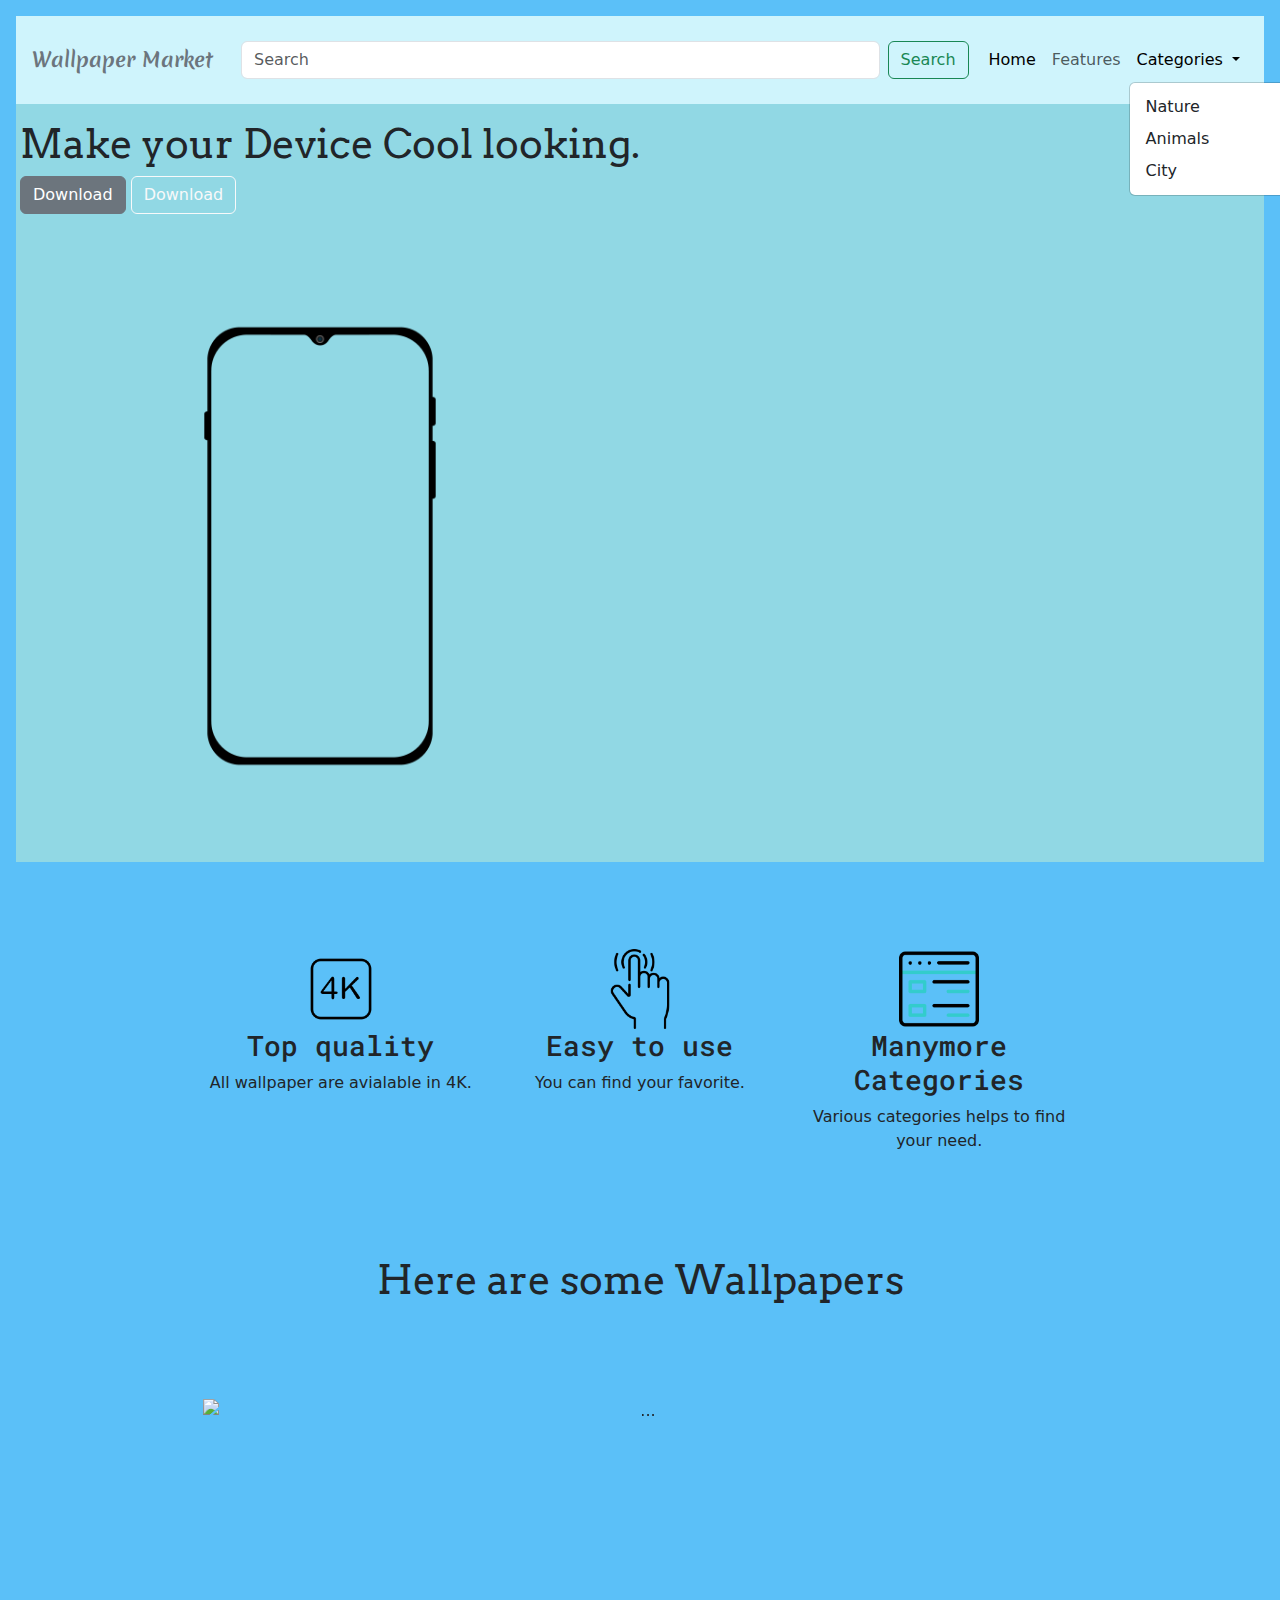
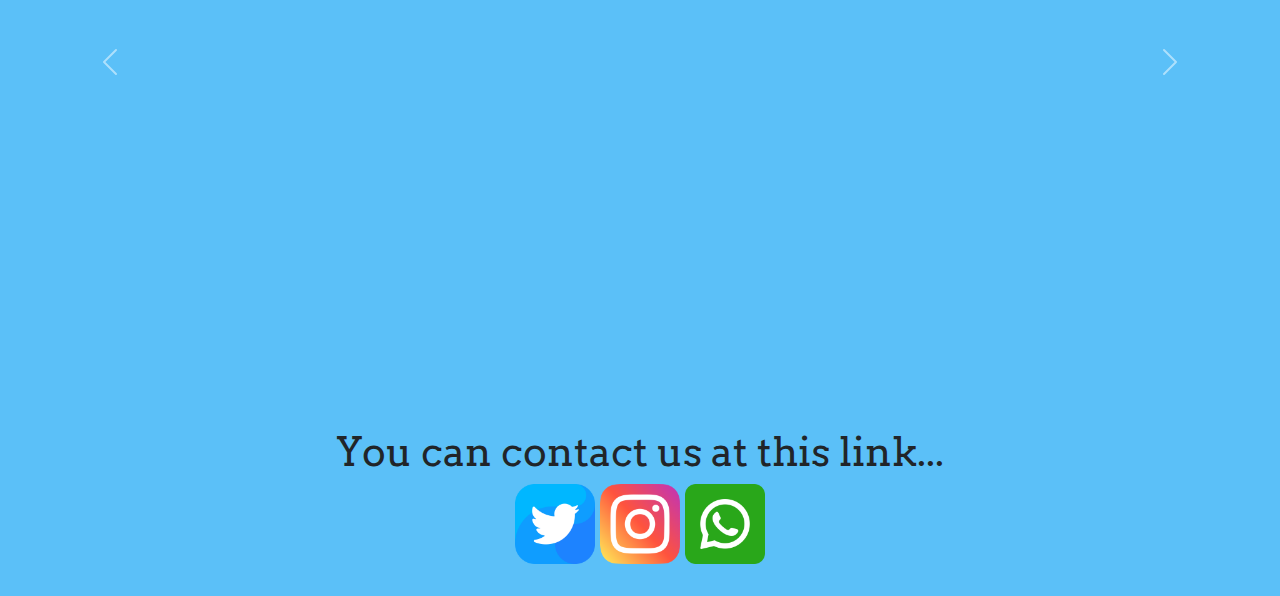
==== index.html @ 157d3303 "Update and rename third3.html to index.html" ====
<!doctype html>
<html lang="en">

<head>
    <meta charset="utf-8">
    <meta name="viewport" content="width=device-width, initial-scale=1">
    <link href="https://cdn.jsdelivr.net/npm/bootstrap@5.3.0-alpha1/dist/css/bootstrap.min.css" rel="stylesheet">
    <link href="https://getbootstrap.com/docs/5.3/assets/css/docs.css" rel="stylesheet">
    <link rel="stylesheet" href="style3.css">
    <script src="https://kit.fontawesome.com/cf4e3ee651.js" crossorigin="anonymous"></script>
    <link rel="icon" href="https://cdn-icons-png.flaticon.com/128/3845/3845723.png">
    <title>Wallpaper Market</title>
    <script src="https://cdn.jsdelivr.net/npm/bootstrap@5.3.0-alpha1/dist/js/bootstrap.bundle.min.js"></script>

    <!-- google fonts -->
    <link href="https://fonts.googleapis.com/css2?family=Arvo&family=Fira+Code&family=Merienda&display=swap"
        rel="stylesheet">
    <link href="https://fonts.googleapis.com/css2?family=Arvo&family=Fira+Code&display=swap" rel="stylesheet">
    <link href="https://fonts.googleapis.com/css2?family=Roboto+Mono&display=swap" rel="stylesheet">
</head>

<body class="p-3 m-0 border-0 bd-example bg">
    <section id="tittle">

        <!-- Navbar -->
        <nav class="navbar navbar-expand-lg bg-info-subtle">
            <div class="container-fluid p-3">
                <a class="navbar-brand text-secondary" href="#">Wallpaper Market</a>

                <div class="container-fluid">
                    <form class="d-flex" role="search">
                        <input class="form-control me-2" type="search" placeholder="Search" aria-label="Search">
                        <button class="btn btn-outline-success" type="submit">Search</button>
                    </form>
                </div>

                <button class="navbar-toggler" type="button" data-bs-toggle="collapse"
                    data-bs-target="#navbarNavDropdown" aria-controls="navbarNavDropdown" aria-expanded="false"
                    aria-label="Toggle navigation">
                    <span class="navbar-toggler-icon"></span>
                </button>

                <div class="collapse navbar-collapse" id="navbarNavDropdown">
                    <ul class="navbar-nav">
                        <li class="nav-item">
                            <a class="nav-link active" aria-current="page" href="#">Home</a>
                        </li>
                        <li class="nav-item">
                            <a class="nav-link" href="#">Features</a>
                        </li>
                        <li class="nav-item dropdown">
                            <a class="nav-link dropdown-toggle show" href="#" role="button" data-bs-toggle="dropdown"
                                aria-expanded="true">
                                Categories
                            </a>
                            <ul class="dropdown-menu show" data-bs-popper="static">
                                <li><a class="dropdown-item" href="#">Nature</a></li>
                                <li><a class="dropdown-item" href="#">Animals</a></li>
                                <li><a class="dropdown-item" href="#">City</a></li>
                            </ul>
                        </li>
                    </ul>
                </div>
        </nav>

        <!-- tittle -->

        <div class="row">
            <div class="col-lg-12 p-3">
                <h1 class="font">Make your Device Cool looking.</h1>
                <button type="button" class="btn btn-secondary download-button"><i class="fa-brands fa-apple"></i>
                    Download</button>
                <button type="button" class="btn btn-outline-light download-button"><i class="fa-brands fa-android"></i>
                    Download</button>
            </div>
            <div class="col-lg-6 p-3">
                <img class="mob" src="./CSS - My Site Images\mob.png" alt="mob"
                    style="height: 600px; width: 600px;">
            </div>
        </div>

    </section>

    <!-- features -->

    <section id="features">
        <div class="row">
            <div class="feature-box col-lg-4">
                <img class="icon" id="hd" src="./CSS - My Site Images\4k.png" alt="">
                <h3>Top quality</h3>
                <p>All wallpaper are avialable in 4K.</p>
            </div>

            <div class="feature-box col-lg-4">
                <img class="icon" id="easy" src="./CSS - My Site Images\easy-use.png" alt="">
                <h3>Easy to use</h3>
                <p>You can find your favorite.</p>
            </div>

            <div class="feature-box col-lg-4">
                <img class="icon" id="cate" src="./CSS - My Site Images\list.png" alt="">
                <h3>Manymore Categories</h3>
                <p>Various categories helps to find your need.</p>
            </div>
        </div>
    </section>

    <section id="slide-show">
        <h1>Here are some Wallpapers</h1>
        <div id="carouselExampleInterval" class="carousel slide" data-bs-ride="carousel" data-pause="hover">
            <div class="carousel-inner">
                <div class="carousel-item active" data-bs-interval="2000">
                    <img src="D:\Web dev\CSS\CSS - My Site Images\space.jpg" class="d-block w-100" alt="...">
                </div>
                <div class="carousel-item" data-bs-interval="2000">
                    <img src="./CSS - My Site Images\ironman.jpg" class="d-block w-100" alt="...">
                </div>
                <div class="carousel-item" data-bs-interval="2000">
                    <img src="./CSS - My Site Images\window.jpg" class="d-block w-100" alt="...">
                </div>
            </div>
            <button class="carousel-control-prev" type="button" data-bs-target="#carouselExampleInterval"
                data-bs-slide="prev">
                <span class="carousel-control-prev-icon" aria-hidden="true"></span>
                <span class="visually-hidden">Previous</span>
            </button>
            <button class="carousel-control-next" type="button" data-bs-target="#carouselExampleInterval"
                data-bs-slide="next">
                <span class="carousel-control-next-icon" aria-hidden="true"></span>
                <span class="visually-hidden">Next</span>
            </button>
        </div>
    </section>

    <section id="footer">
        <div class="bottom">
            <p class="contact">
                <h1>You can contact us at this link...<br></h1>
                <a href="https://twitter.com/login"><img id="twit" src="./CSS - My Site Images\twitter.png" alt=""></a>
                <a href="https://www.instagram.com/accounts/login/"><img id="insta" src="./CSS - My Site Images\instagram.png" alt=""></a>
                <a href="https://web.whatsapp.com/"><img id="wha" src="./CSS - My Site Images\whatsapp.png" alt=""></a>
            </p>
        </div>
    </section>
    <script src="https://cdn.jsdelivr.net/npm/@popperjs/core@2.11.6/dist/umd/popper.min.js" integrity="sha384-oBqDVmMz9ATKxIep9tiCxS/Z9fNfEXiDAYTujMAeBAsjFuCZSmKbSSUnQlmh/jp3" crossorigin="anonymous"></script>
<script src="https://cdn.jsdelivr.net/npm/bootstrap@5.3.0-alpha1/dist/js/bootstrap.min.js" integrity="sha384-mQ93GR66B00ZXjt0YO5KlohRA5SY2XofN4zfuZxLkoj1gXtW8ANNCe9d5Y3eG5eD" crossorigin="anonymous"></script>

</body>

</html>
---- style3.css ----
/* Navigation bar */
.navbar-brand {
    font-family: 'Merienda', cursive;
    font-size: 20px;
    font-weight: bolder;
}

/* Features section */
#features {
    padding-top: 7%;
    padding-bottom: 7%;
    padding-left: 15%;
    padding-right: 15%;
}

/* Slide Show */
#slide-show{
    /* background-color: #91D8E4; */
    text-align: center;
}

/* Footer */
.bottom{
    text-align: center;
}

#twit {
    height: 80px;
    width: 80px;
    margin: 15%,7% ;
}

#insta {
    height: 80px;
    width: 80px;
    margin: 15%,7% ;
}

#wha {
    height: 80px;
    width: 80px;
    margin: 15%,7% ;
}

.carousel-item{
    height: 700px;
    padding-top: 7%;
    padding-bottom: 7%;
    padding-left: 15%;
    padding-right: 15%;
}

.feature-box {
    text-align: center;
}

.Download-buttons {
    margin: 5% 3% 5% 0%;
}

.bg {
    background-color: #5BC0F8;
}

/* Images */

#hd{
    height: 80px;
    width: 80px;
}

#easy{
    height: 80px;
    width: 80px;
}

#cate{
    height: 80px;
    width: 80px;
}


#tittle {
    background-color: #91D8E4;
}

h1 {
    font-family: 'Arvo', serif;
}

h3{
    font-family: 'Roboto Mono', monospace;
}
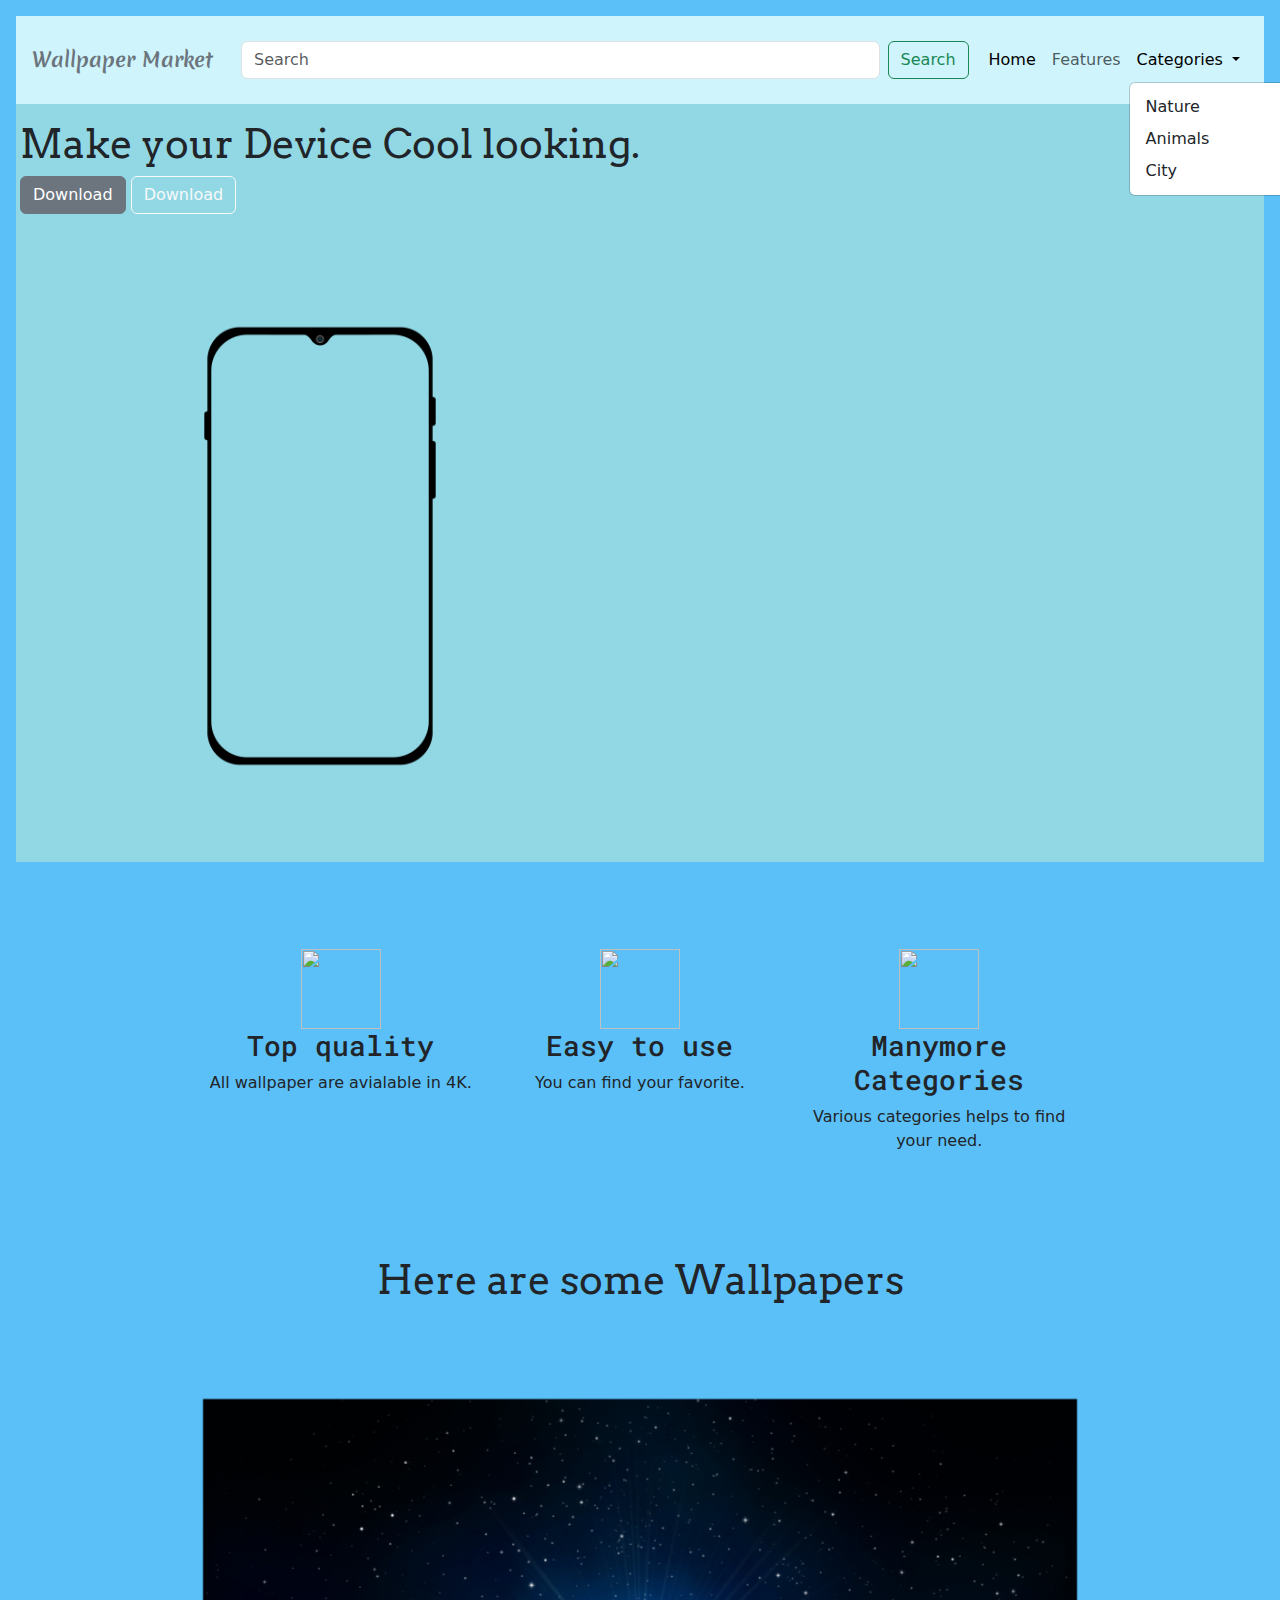
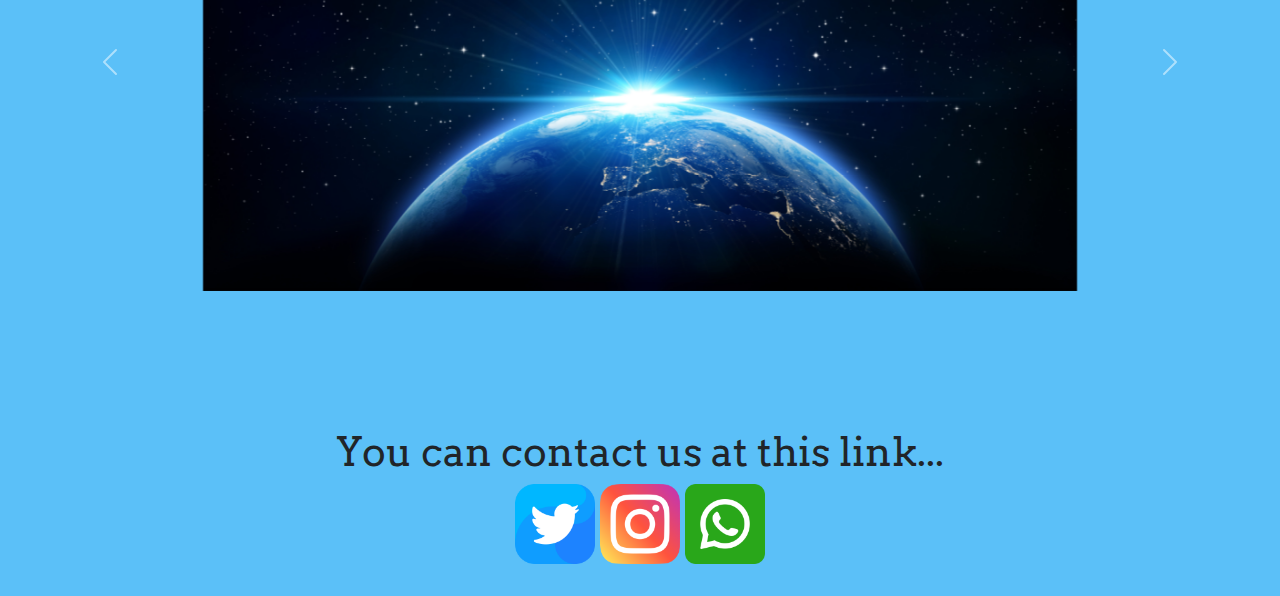
==== commit 2c76fde1: "Update index.html" ====
--- a/index.html
+++ b/index.html
@@ -74,7 +74,7 @@
                     Download</button>
             </div>
             <div class="col-lg-6 p-3">
-                <img class="mob" src="./CSS - My Site Images\mob.png" alt="mob"
+                <img class="mob" src="./mob.png" alt="mob"
                     style="height: 600px; width: 600px;">
             </div>
         </div>
@@ -86,19 +86,19 @@
     <section id="features">
         <div class="row">
             <div class="feature-box col-lg-4">
-                <img class="icon" id="hd" src="./CSS - My Site Images\4k.png" alt="">
+                <img class="icon" id="hd" src="./4k.png" alt="">
                 <h3>Top quality</h3>
                 <p>All wallpaper are avialable in 4K.</p>
             </div>
 
             <div class="feature-box col-lg-4">
-                <img class="icon" id="easy" src="./CSS - My Site Images\easy-use.png" alt="">
+                <img class="icon" id="easy" src="./easy-use.png" alt="">
                 <h3>Easy to use</h3>
                 <p>You can find your favorite.</p>
             </div>
 
             <div class="feature-box col-lg-4">
-                <img class="icon" id="cate" src="./CSS - My Site Images\list.png" alt="">
+                <img class="icon" id="cate" src="./list.png" alt="">
                 <h3>Manymore Categories</h3>
                 <p>Various categories helps to find your need.</p>
             </div>
@@ -110,13 +110,13 @@
         <div id="carouselExampleInterval" class="carousel slide" data-bs-ride="carousel" data-pause="hover">
             <div class="carousel-inner">
                 <div class="carousel-item active" data-bs-interval="2000">
-                    <img src="D:\Web dev\CSS\CSS - My Site Images\space.jpg" class="d-block w-100" alt="...">
+                    <img src="./space.jpg" class="d-block w-100" alt="...">
                 </div>
                 <div class="carousel-item" data-bs-interval="2000">
-                    <img src="./CSS - My Site Images\ironman.jpg" class="d-block w-100" alt="...">
+                    <img src="./ironman.jpg" class="d-block w-100" alt="...">
                 </div>
                 <div class="carousel-item" data-bs-interval="2000">
-                    <img src="./CSS - My Site Images\window.jpg" class="d-block w-100" alt="...">
+                    <img src="./window.jpg" class="d-block w-100" alt="...">
                 </div>
             </div>
             <button class="carousel-control-prev" type="button" data-bs-target="#carouselExampleInterval"
@@ -136,9 +136,9 @@
         <div class="bottom">
             <p class="contact">
                 <h1>You can contact us at this link...<br></h1>
-                <a href="https://twitter.com/login"><img id="twit" src="./CSS - My Site Images\twitter.png" alt=""></a>
-                <a href="https://www.instagram.com/accounts/login/"><img id="insta" src="./CSS - My Site Images\instagram.png" alt=""></a>
-                <a href="https://web.whatsapp.com/"><img id="wha" src="./CSS - My Site Images\whatsapp.png" alt=""></a>
+                <a href="https://twitter.com/login"><img id="twit" src="./twitter.png" alt=""></a>
+                <a href="https://www.instagram.com/accounts/login/"><img id="insta" src="./instagram.png" alt=""></a>
+                <a href="https://web.whatsapp.com/"><img id="wha" src="./whatsapp.png" alt=""></a>
             </p>
         </div>
     </section>
